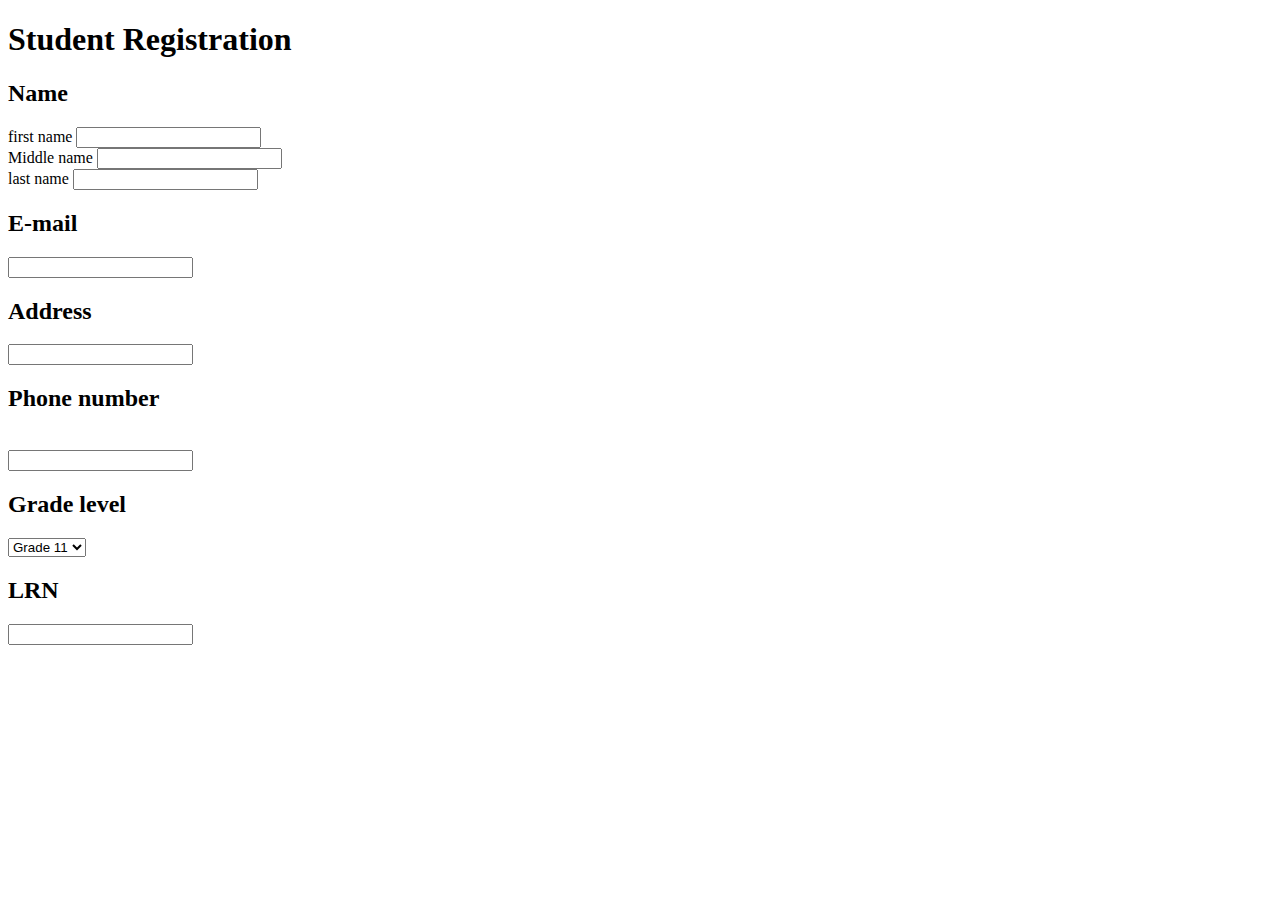
==== Codilla/index.html @ fedcd194 "added codilla" ====
<!doctype html>
<html>
  <head>
    <title> </title>
  <head>
<body>
  <div class="regform">
    <h1> Student Registration </h1></div>
  <div class="name">
     <form>
     <div id="name">
      <h2 class="name">Name</h2>
      <label class="first label">first name</label>
      <input class="firstname" type="text" name="fisrt_name"><br>
      <label class="Middlename">Middle name</label>
      <input class="Middlename" type="text" name="Middle_name"><br>
      <label class="last label">last name</label>
      <input class="last name" type="text" name="last_name">
      
     </div>
       <h2 class="name">E-mail</h2> 
       <input class="E-mail" type="email" name="E-mail">
       
       <h2 class="Address">Address</h2> 
       <input class="Address" type="text" name="Address">

       <h2 class="phone number">Phone number</h2><br>
       <input class="phone number" type="text" name="phone number"><br>
   
       <h2 class="Grade level">Grade level</h2>  
       <select name="Grade level" id="Grade Level" required>
       <option value="Grade 11">Grade 11</option>
       <option value="Grade 12">Grade 12</option>
     </select><br>

       <h2 class="LRN">LRN</h2> 
       <input type="LRN" name="LRN" id="LRN">

       
     </form>
  </div>
 <body>
<html>
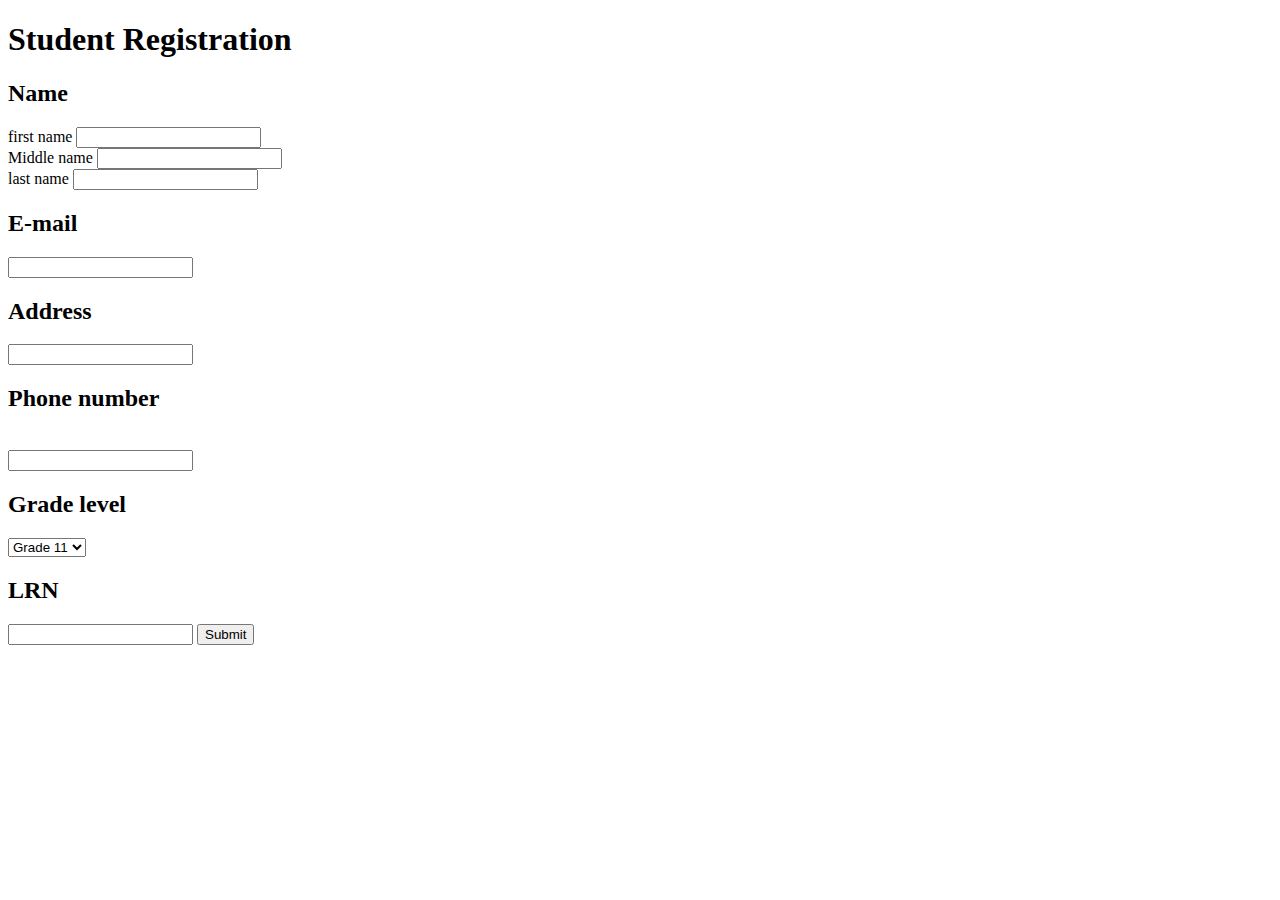
==== commit 49d4243d: "added submit button" ====
--- a/Codilla/index.html
+++ b/Codilla/index.html
@@ -35,9 +35,9 @@
 
        <h2 class="LRN">LRN</h2> 
        <input type="LRN" name="LRN" id="LRN">
-
+       <input type="submit" id="submit" value="Submit">
        
      </form>
   </div>
  <body>
-<html>+<html>
